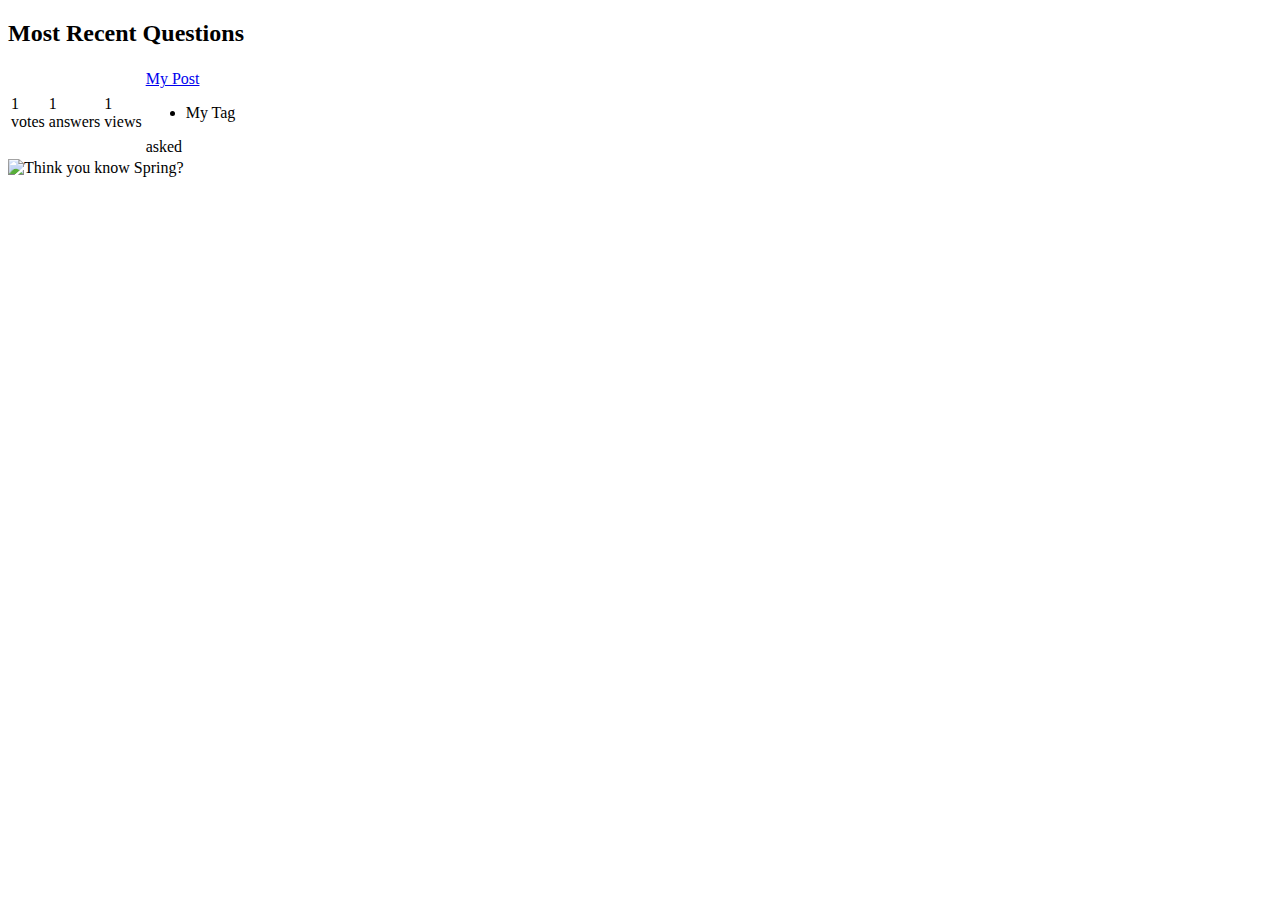
==== recommendation-webapp/src/main/resources/templates/post/index.html @ 119b6246 "feature/building-the-webapp - implemented the interface - configured the recommender" ====
<!DOCTYPE HTML>
<html xmlns:th="http://www.thymeleaf.org"
      xmlns:layout="http://www.ultraq.net.nz/web/thymeleaf/layout"
      layout:decorator="layout">
<head>
  <meta http-equiv="Content-Type" content="text/html; charset=UTF-8"/>
</head>
<body>
<div layout:fragment="content" class="container" id="listContent">
  <div class="row">
    <h2 class="col-md-6">Most Recent Questions</h2>
  </div>
  <div class="row">
    <div class="col-md-9">
      <table id="listTable" class="table">
        <tbody>
        <tr th:each="post : ${page.content}">
          <td>
            <div>
              <div th:text="${post.voteCount}" class="text-center">1</div>
              <div>votes</div>
            </div>
          </td>
          <td>
            <div th:class="${post.answerCount} > 0 ? 'answered' : 'text-danger'">
              <div th:text="${post.answerCount}" class="text-center">1</div>
              <div>answers</div>
            </div>
          </td>
          <td class="gray">
            <div th:text="${post.viewCount}" class="text-center">1</div>
            <div>views</div>
          </td>
          <td>
            <a class="bold" href="post/show.html" th:href="@{'/post/' + ${post.id}}" th:text="${post.title}">My Post</a>
            <div>
              <ul class="list-inline tags">
                <li th:each="curTag : ${post.tags}" th:text="${curTag.tag}">My Tag</li>
              </ul>
              <div class="text-right gray" th:text="'asked by ' + ${post.ownerUser.displayName}">asked</div>
            </div>
          </td>
        </tr>
        </tbody>
      </table>
    </div>
    <div class="col-md-3"><img src="/images/banner1.png" alt="Think you know Spring?"/></div>
  </div>
  <div th:include="fragments :: paginationbar"></div>
</div>
</body>
</html>
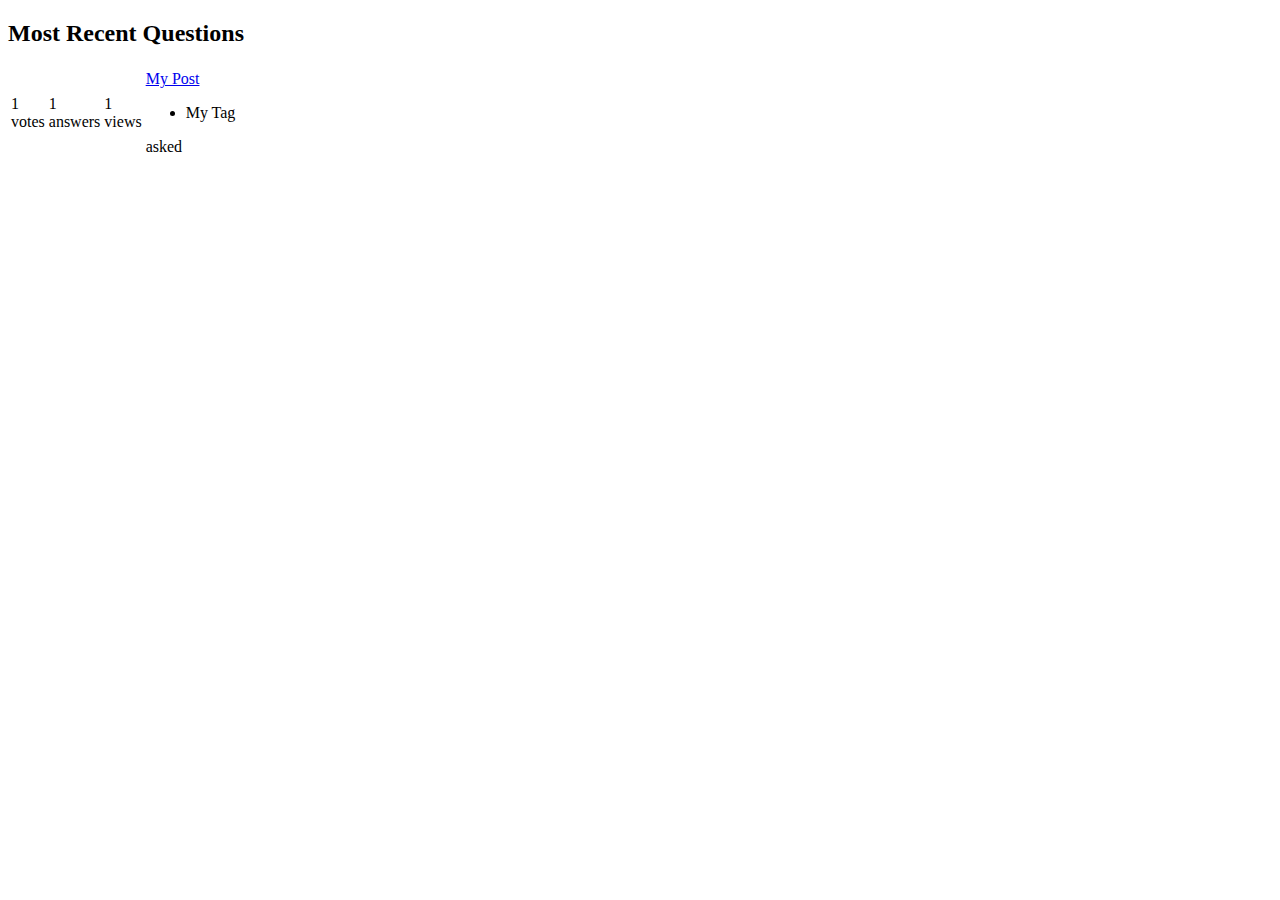
==== commit d4bb5d26: "feature/building-the-webapp - style changes" ====
--- a/recommendation-webapp/src/main/resources/templates/post/index.html
+++ b/recommendation-webapp/src/main/resources/templates/post/index.html
@@ -44,7 +44,6 @@
         </tbody>
       </table>
     </div>
-    <div class="col-md-3"><img src="/images/banner1.png" alt="Think you know Spring?"/></div>
   </div>
   <div th:include="fragments :: paginationbar"></div>
 </div>
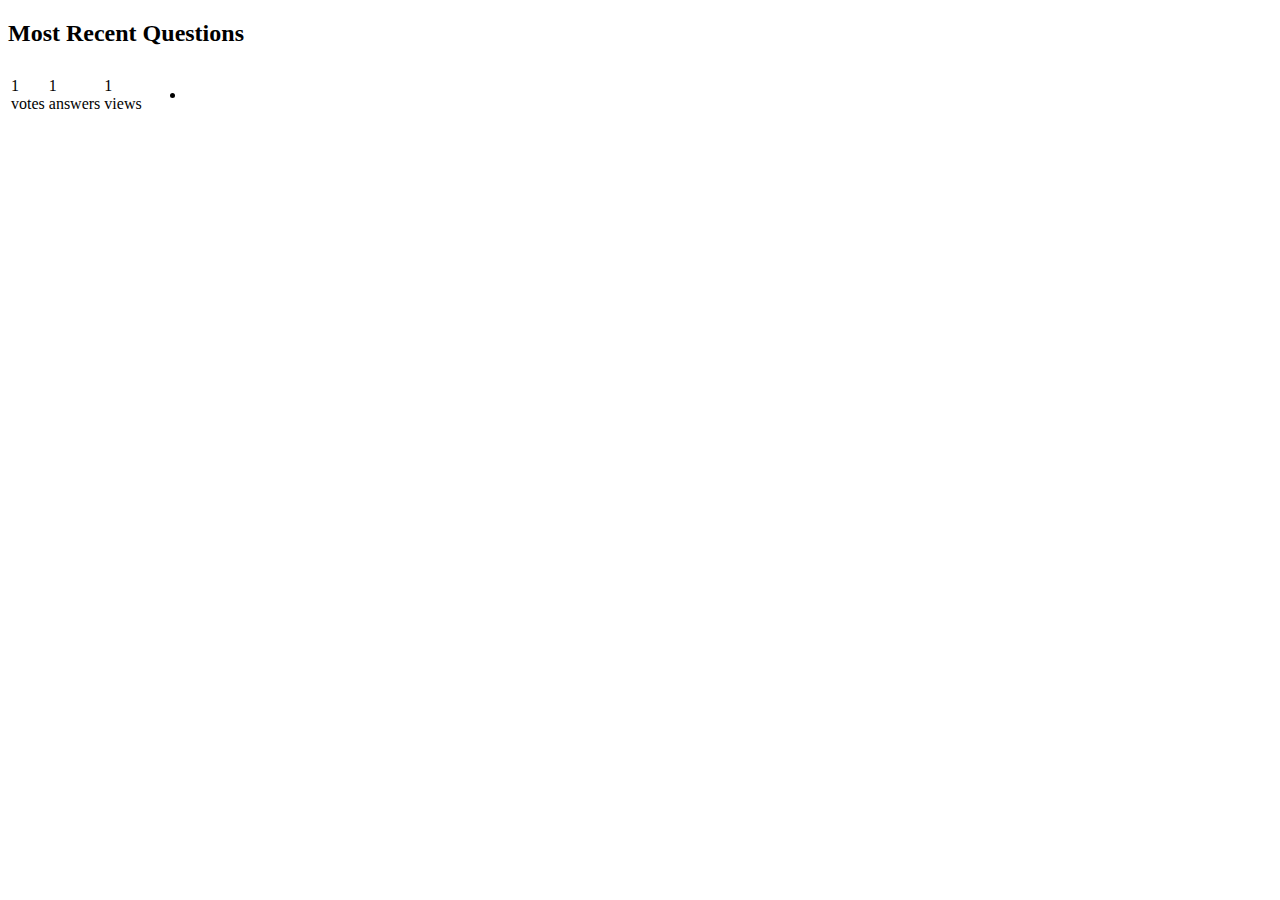
==== commit f1ca4a24: "feature/building-the-webapp - changed the similarity table name to be more descriptive - modified th" ====
--- a/recommendation-webapp/src/main/resources/templates/post/index.html
+++ b/recommendation-webapp/src/main/resources/templates/post/index.html
@@ -32,12 +32,12 @@
             <div>views</div>
           </td>
           <td>
-            <a class="bold" href="post/show.html" th:href="@{'/post/' + ${post.id}}" th:text="${post.title}">My Post</a>
+            <a class="bold" href="post/show.html" th:href="@{'/post/' + ${post.id}}" th:text="${post.title}"></a>
             <div>
               <ul class="list-inline tags">
-                <li th:each="curTag : ${post.tags}" th:text="${curTag.tag}">My Tag</li>
+                <li th:each="curTag : ${post.tags}" th:text="${curTag.tag}"></li>
               </ul>
-              <div class="text-right gray" th:text="'asked by ' + ${post.ownerUser.displayName}">asked</div>
+              <div class="text-right gray" th:text="'asked by ' + ${post.ownerUser.displayName}"></div>
             </div>
           </td>
         </tr>
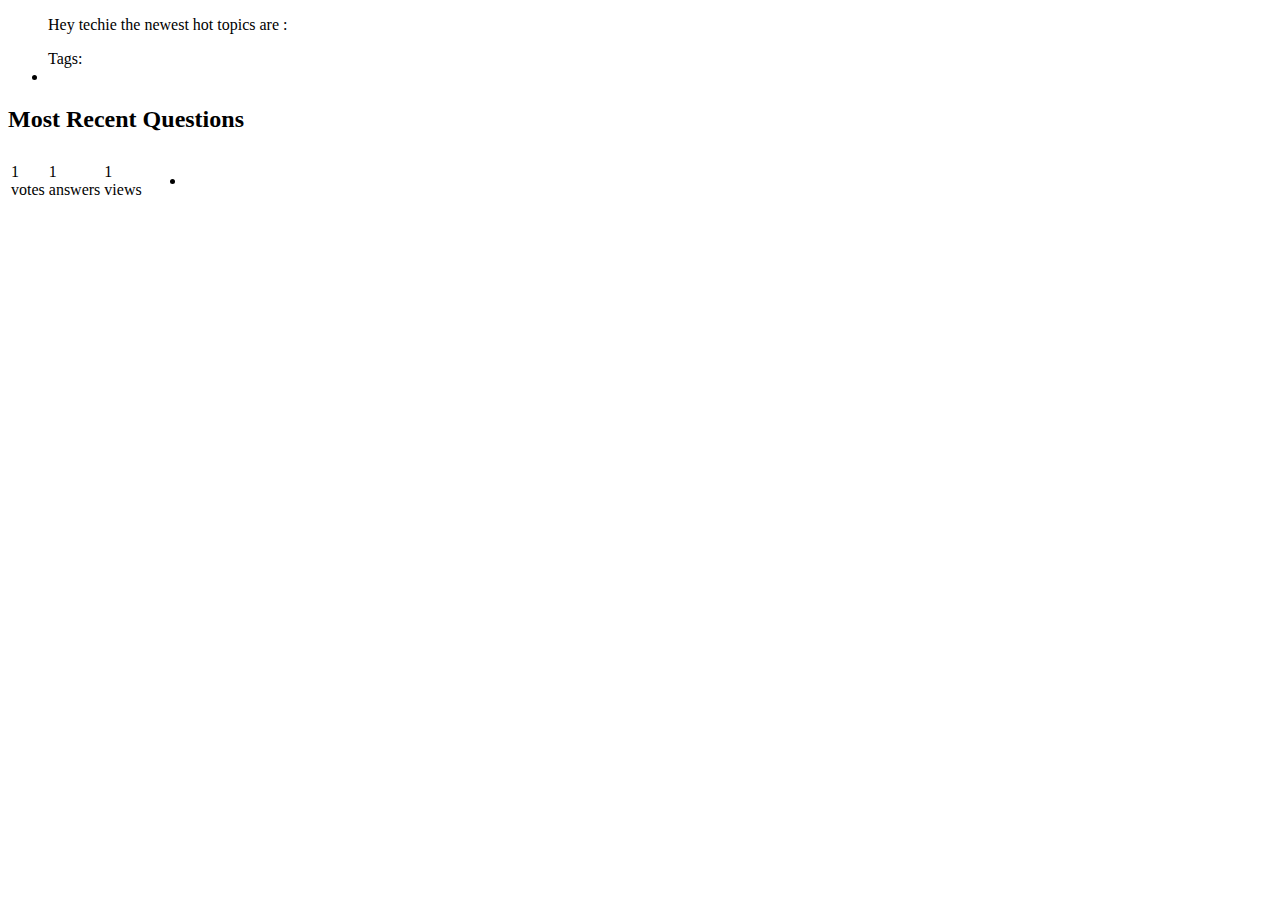
==== commit 3f33cba2: "feature/building-the-webapp - created the user page and propose customized recommendations" ====
--- a/recommendation-webapp/src/main/resources/templates/post/index.html
+++ b/recommendation-webapp/src/main/resources/templates/post/index.html
@@ -7,6 +7,14 @@
 </head>
 <body>
 <div layout:fragment="content" class="container" id="listContent">
+  <div th:if="${hotTopics} != null">
+    <ul class="list-inline tags">
+      <p>Hey techie the newest hot topics are :</p>
+      Tags:
+      <li th:each="hotTopic : ${hotTopics}" th:text="${hotTopic.tag}"></li>
+    </ul>
+  </div>
+
   <div class="row">
     <h2 class="col-md-6">Most Recent Questions</h2>
   </div>
